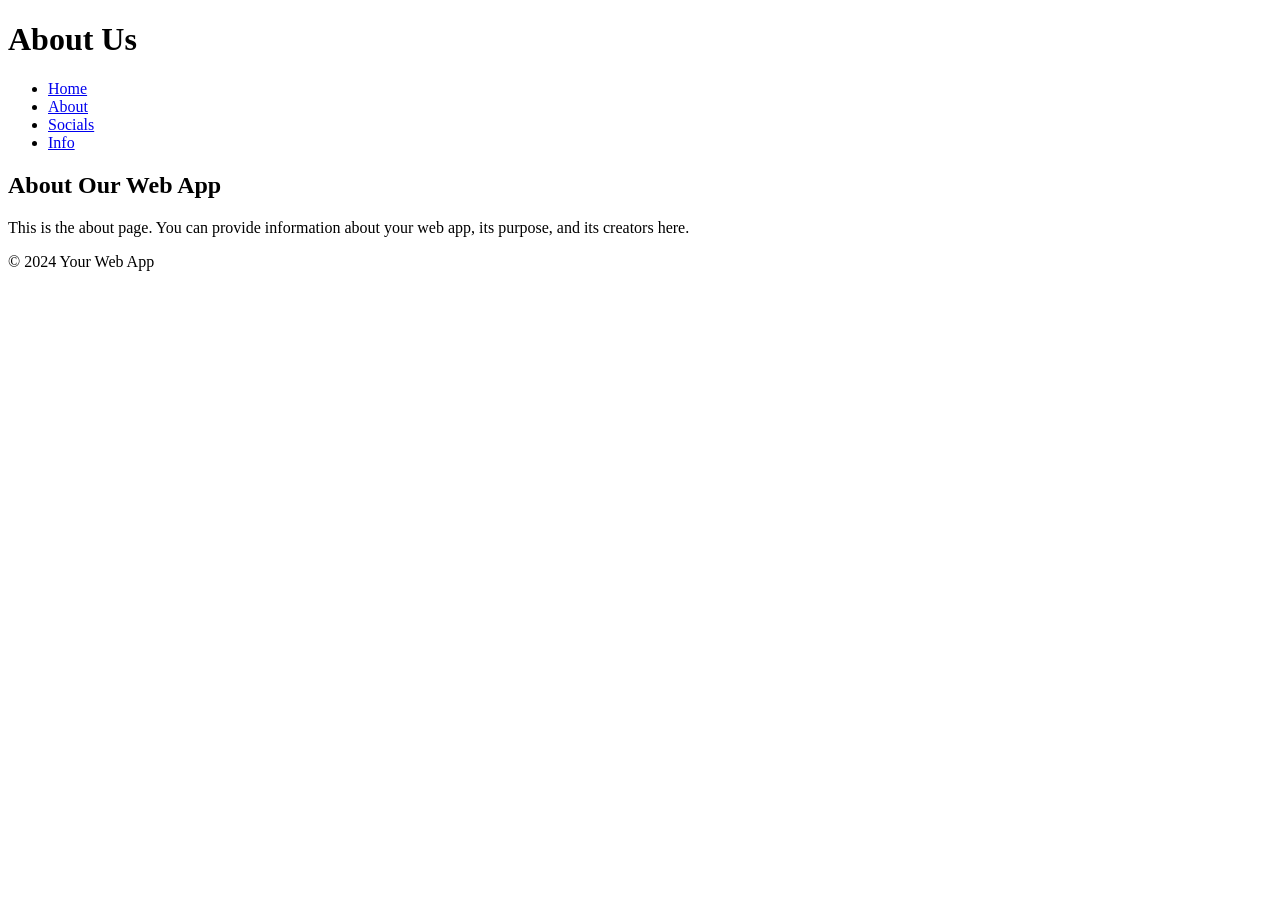
==== Flask/Main/templates/about.html @ feeacd4e "PATSTĀVĪGĀ DARBA KODI" ====
<!DOCTYPE html>
<html>
<head>
    <title>About Us</title>
    <link rel="stylesheet" href="{{ url_for('static', filename='style.css') }}">
</head>
<body>
    <header>
        <h1>About Us</h1>
        <nav>
            <ul>
                <li><a href="/">Home</a></li>
                <li><a href="/about/">About</a></li>
                <li><a href="/socials/">Socials</a></li>
                <li><a href="/info/">Info</a></li>
            </ul>
        </nav>
    </header>
    <section>
        <h2>About Our Web App</h2>
        <p>This is the about page. You can provide information about your web app, its purpose, and its creators here.</p>
    </section>
    <footer>
        <p>&copy; 2024 Your Web App</p>
    </footer>
</body>
</html>
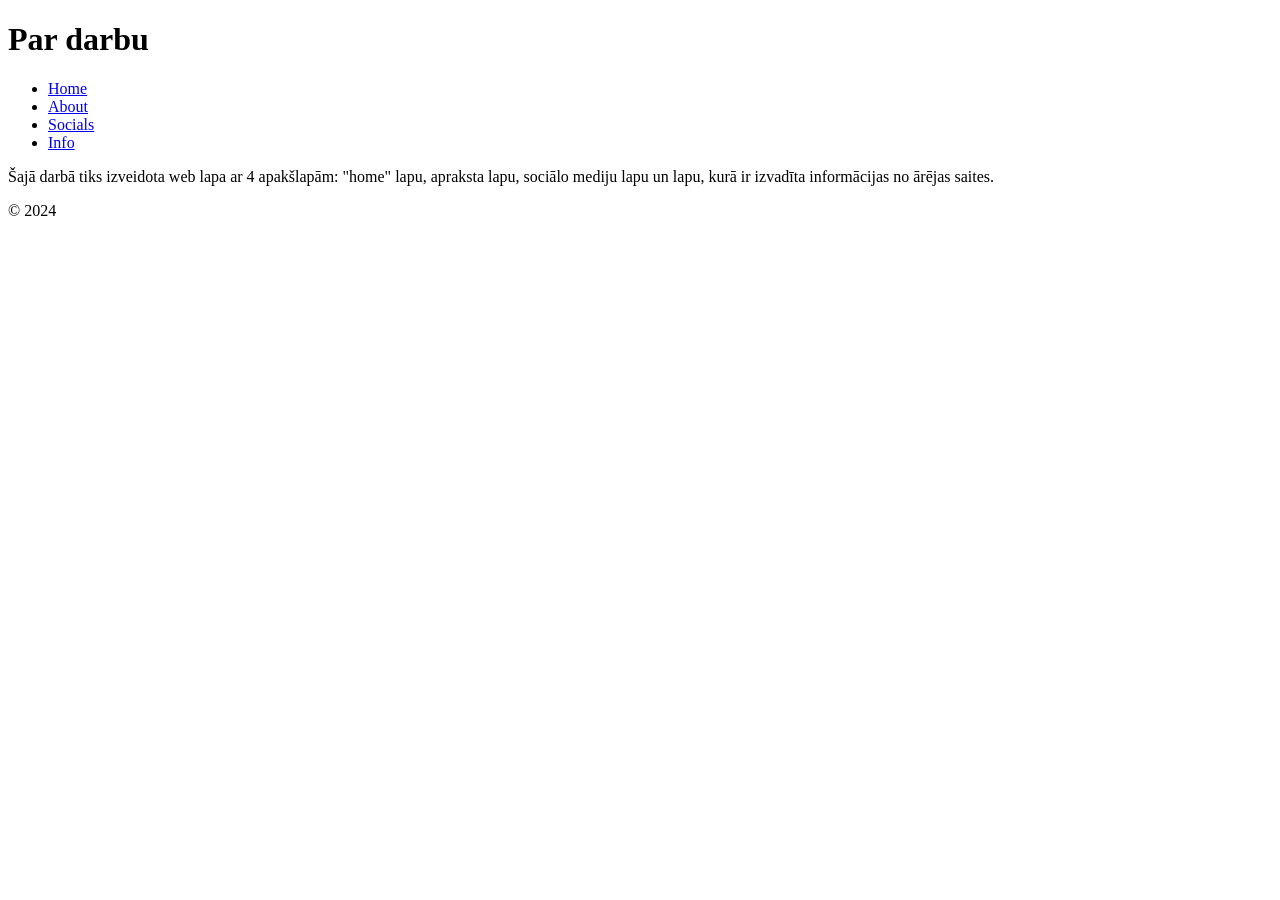
==== commit 2fc3bb05: "html changes for website" ====
--- a/Flask/Main/templates/about.html
+++ b/Flask/Main/templates/about.html
@@ -2,11 +2,11 @@
 <html>
 <head>
     <title>About Us</title>
-    <link rel="stylesheet" href="{{ url_for('static', filename='style.css') }}">
+    <link rel="stylesheet" href="{{ url_for('static', filename='layout.css') }}">
 </head>
 <body>
     <header>
-        <h1>About Us</h1>
+        <h1>Par darbu</h1>
         <nav>
             <ul>
                 <li><a href="/">Home</a></li>
@@ -17,11 +17,11 @@
         </nav>
     </header>
     <section>
-        <h2>About Our Web App</h2>
-        <p>This is the about page. You can provide information about your web app, its purpose, and its creators here.</p>
+        <p>Šajā darbā tiks izveidota web lapa ar 4 apakšlapām: "home" lapu, apraksta lapu, sociālo mediju lapu un lapu, kurā ir izvadīta informācijas no ārējas saites.</p>
     </section>
     <footer>
-        <p>&copy; 2024 Your Web App</p>
+        <p>&copy; 2024 </p>
     </footer>
 </body>
 </html>
+
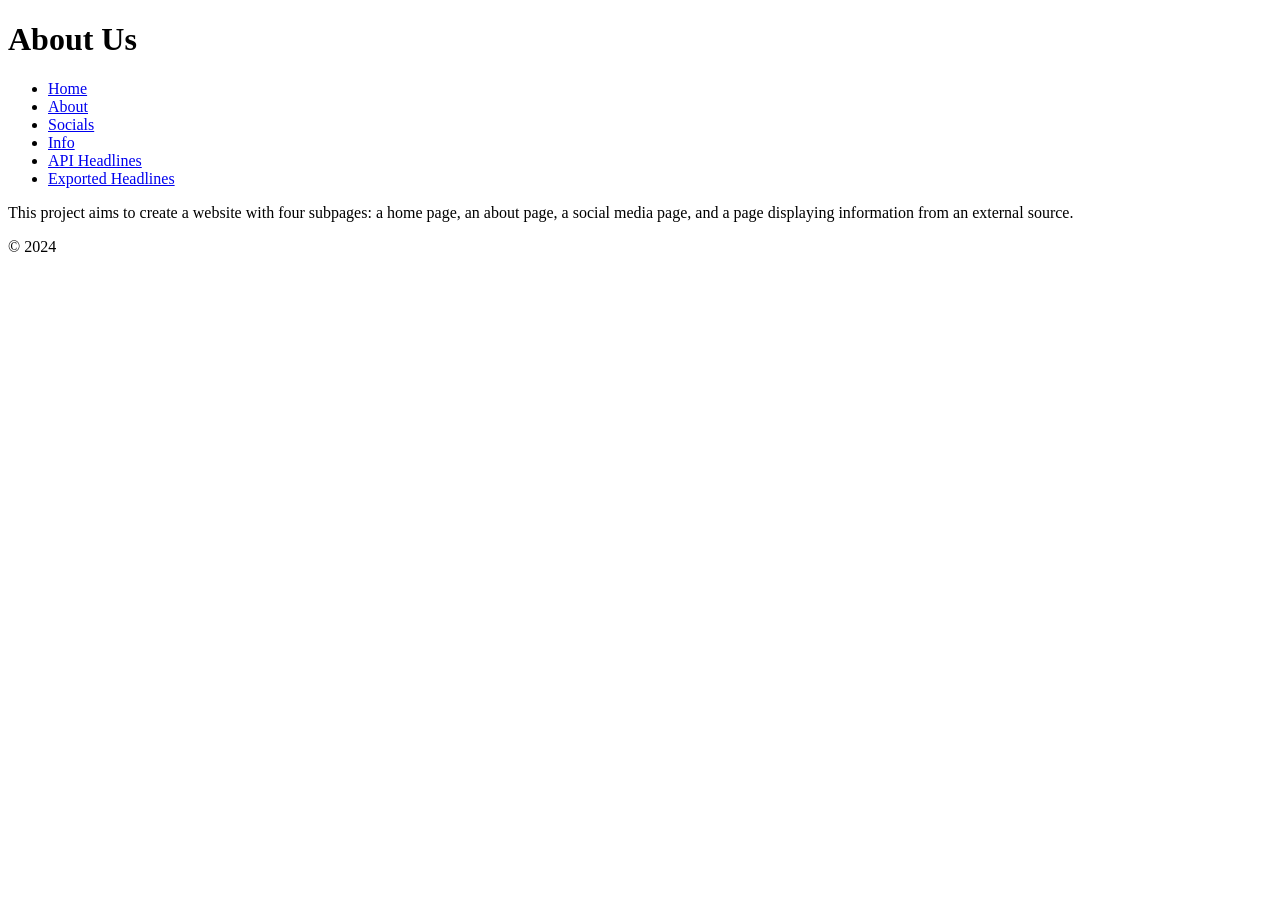
==== commit 6e671844: "Pašdarba maiņas" ====
--- a/Flask/Main/templates/about.html
+++ b/Flask/Main/templates/about.html
@@ -6,19 +6,21 @@
 </head>
 <body>
     <header>
-        <h1>Par darbu</h1>
+        <h1>About Us</h1>
         <nav>
             <ul>
                 <li><a href="/">Home</a></li>
                 <li><a href="/about/">About</a></li>
                 <li><a href="/socials/">Socials</a></li>
                 <li><a href="/info/">Info</a></li>
+                <li><a href="/headlines_api/">API Headlines</a></li>
+                <li><a href="/headlines_export/">Exported Headlines</a></li>
             </ul>
         </nav>
     </header>
-    <section>
-        <p>Šajā darbā tiks izveidota web lapa ar 4 apakšlapām: "home" lapu, apraksta lapu, sociālo mediju lapu un lapu, kurā ir izvadīta informācijas no ārējas saites.</p>
-    </section>
+    <main>
+        <p>This project aims to create a website with four subpages: a home page, an about page, a social media page, and a page displaying information from an external source.</p>
+    </main>
     <footer>
         <p>&copy; 2024 </p>
     </footer>
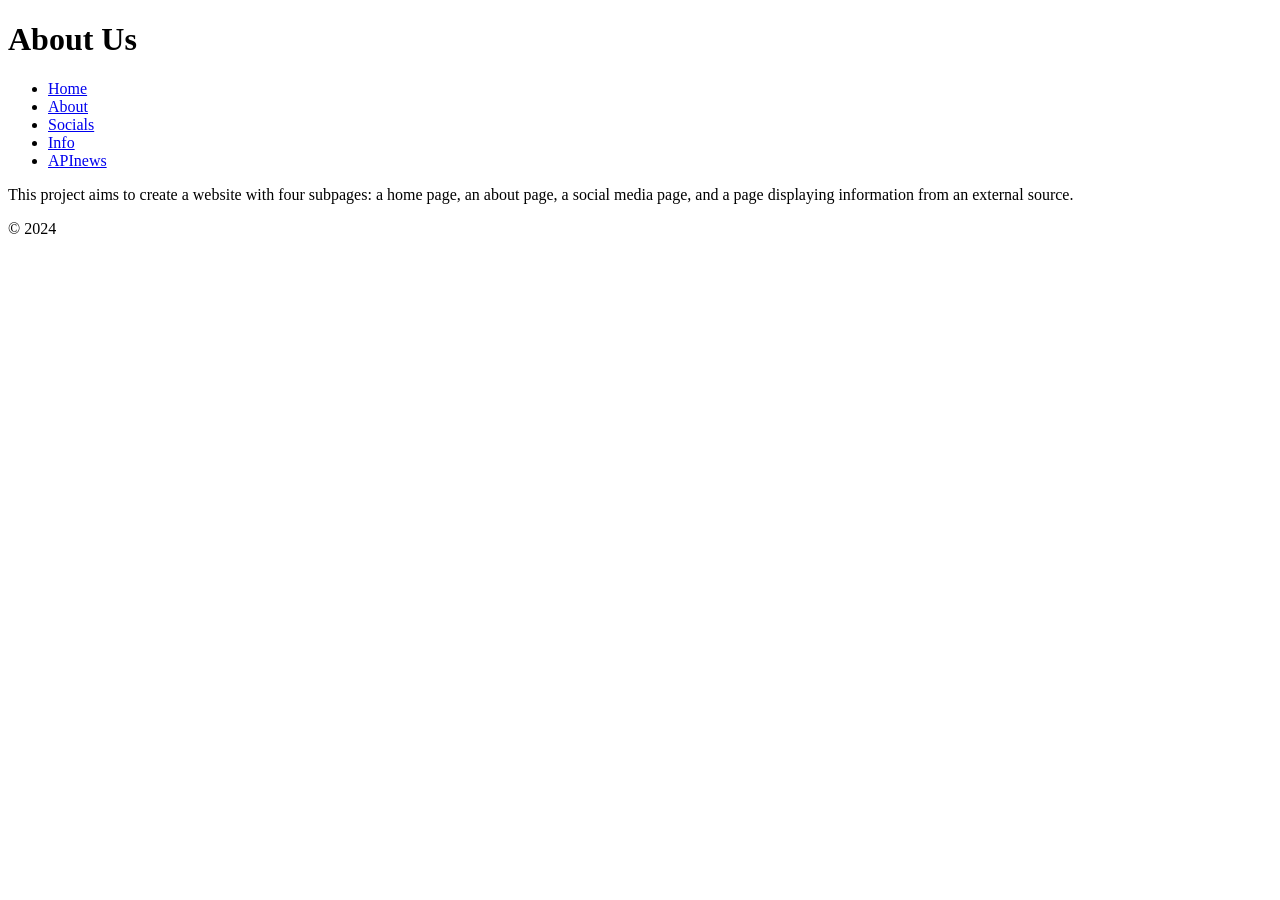
==== commit ce1a159d: "changes" ====
--- a/Flask/Main/templates/about.html
+++ b/Flask/Main/templates/about.html
@@ -13,8 +13,7 @@
                 <li><a href="/about/">About</a></li>
                 <li><a href="/socials/">Socials</a></li>
                 <li><a href="/info/">Info</a></li>
-                <li><a href="/headlines_api/">API Headlines</a></li>
-                <li><a href="/headlines_export/">Exported Headlines</a></li>
+                <li><a href="/APInews/">APInews</a></li>
             </ul>
         </nav>
     </header>
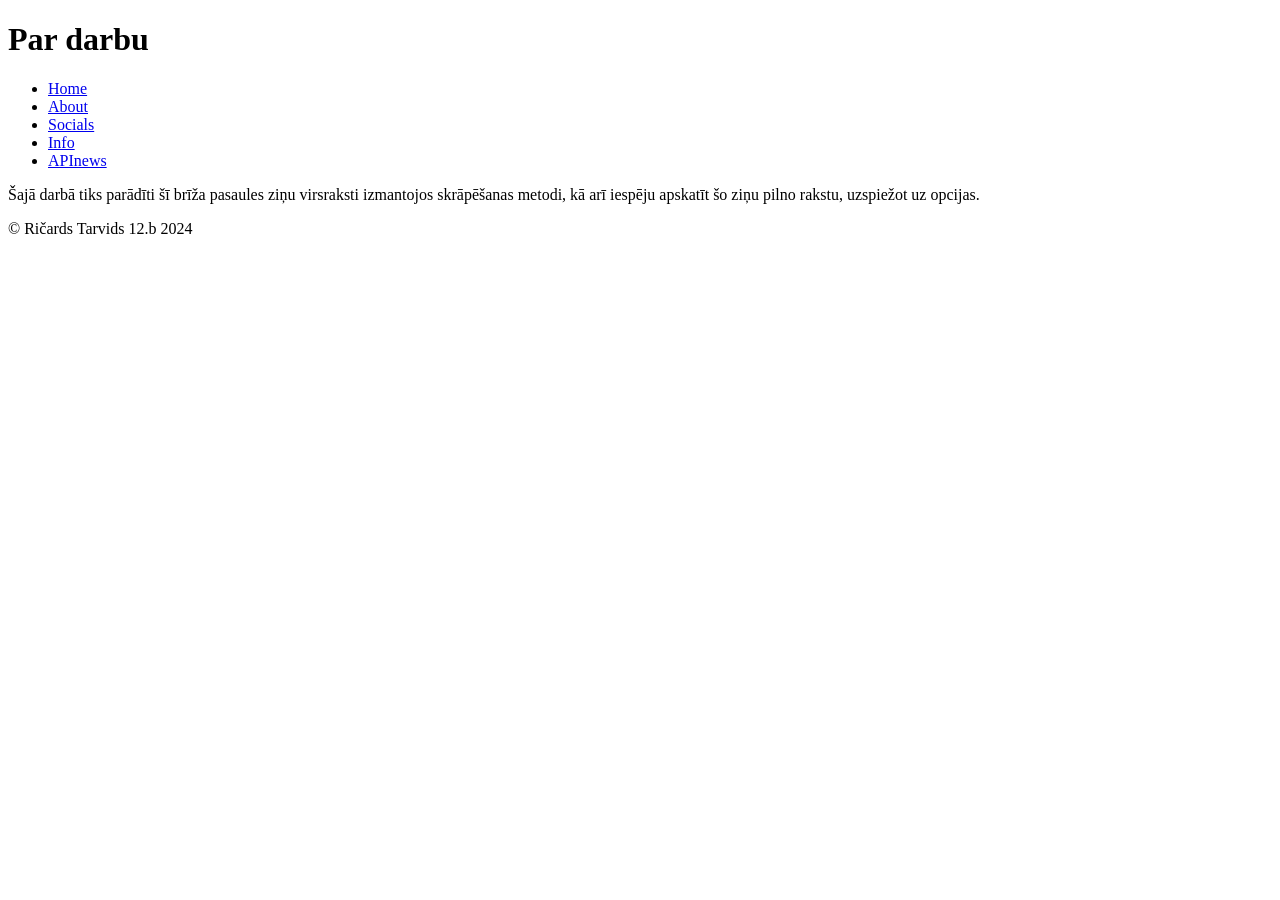
==== commit 3aff8e7e: "Full FLASK CODE" ====
--- a/Flask/Main/templates/about.html
+++ b/Flask/Main/templates/about.html
@@ -1,12 +1,12 @@
 <!DOCTYPE html>
 <html>
 <head>
-    <title>About Us</title>
+    <title>Par darbu</title>
     <link rel="stylesheet" href="{{ url_for('static', filename='layout.css') }}">
 </head>
 <body>
     <header>
-        <h1>About Us</h1>
+        <h1>Par darbu</h1>
         <nav>
             <ul>
                 <li><a href="/">Home</a></li>
@@ -18,10 +18,10 @@
         </nav>
     </header>
     <main>
-        <p>This project aims to create a website with four subpages: a home page, an about page, a social media page, and a page displaying information from an external source.</p>
+        <p>Šajā darbā tiks parādīti šī brīža pasaules ziņu virsraksti izmantojos skrāpēšanas metodi, kā  arī iespēju apskatīt šo ziņu pilno rakstu, uzspiežot uz opcijas.</p>
     </main>
     <footer>
-        <p>&copy; 2024 </p>
+        <p>&copy; Ričards Tarvids 12.b 2024 </p>
     </footer>
 </body>
 </html>
